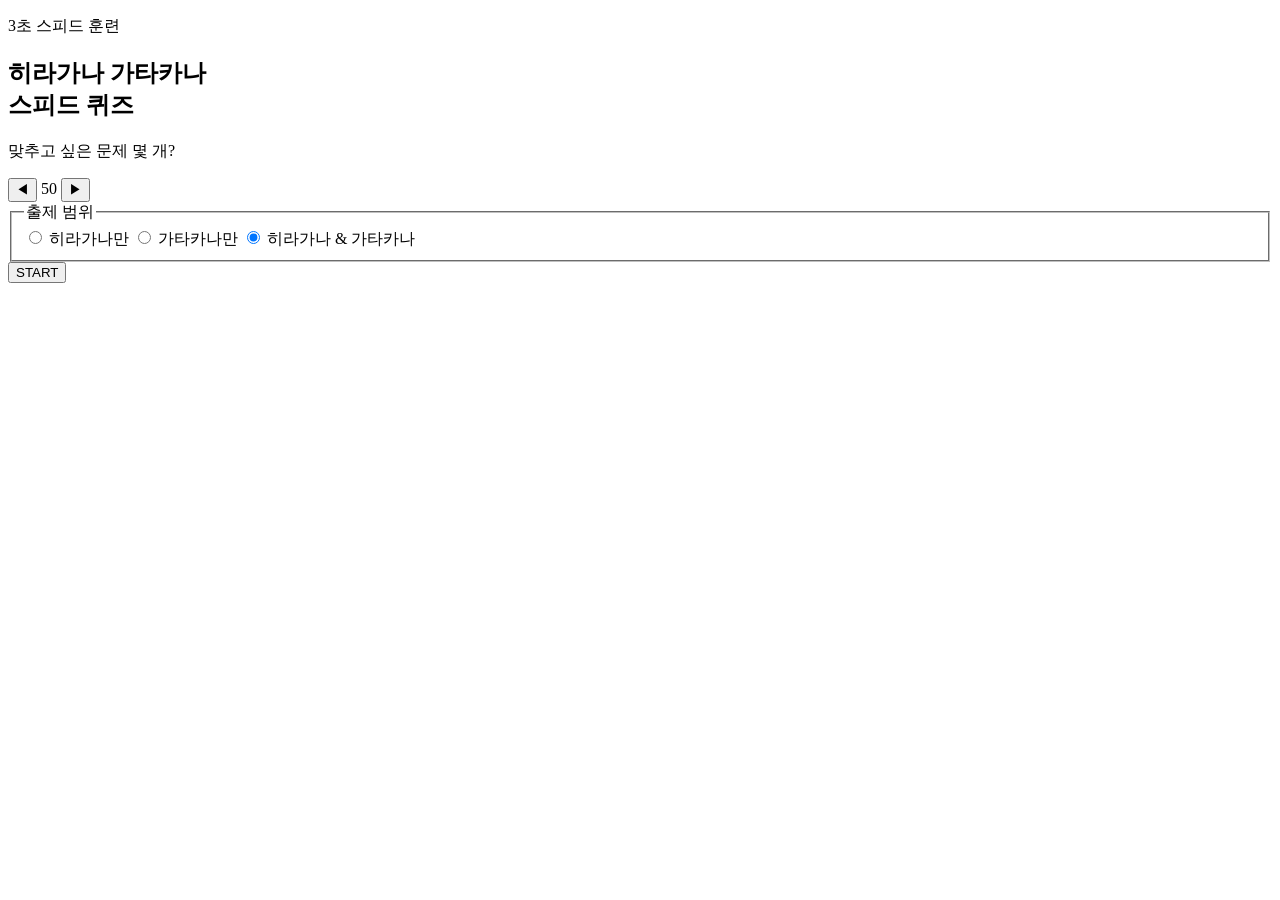
==== JP-quiz/index.html @ 6665a644 "Move quiz to JP-quiz (index.html)" ====
<!doctype html>
<html lang="ko">
<head>
  <meta charset="UTF-8" />
  <meta name="viewport" content="width=device-width, initial-scale=1, viewport-fit=cover" />
  <meta name="theme-color" content="#18212f" />
  <meta name="description" content="히라가나 가타카나 스피드 퀴즈" />
  <link rel="manifest" href="manifest.webmanifest" />
  <link rel="icon" type="image/svg+xml" href="favicon.svg" />
  <link rel="stylesheet" href="styles.css" />
  <title>히라가나 가타카나 스피드 퀴즈</title>
</head>
<body>
  <main class="app-shell">
    <section id="start-screen" class="screen start-screen" aria-labelledby="app-title">
      <div class="start-content">
        <p class="eyebrow">3초 스피드 훈련</p>
        <h1 id="app-title">히라가나 가타카나<br>스피드 퀴즈</h1>
        <div class="count-picker">
          <p>맞추고 싶은 문제 몇 개?</p>
          <div class="picker-row">
            <button id="decrease" class="triangle-button" aria-label="문제 수 줄이기">◀</button>
            <output id="question-count" aria-live="polite">50</output>
            <button id="increase" class="triangle-button" aria-label="문제 수 늘리기">▶</button>
          </div>
        </div>
        <fieldset class="script-picker">
          <legend>출제 범위</legend>
          <div class="script-options">
            <label><input type="radio" name="script" value="hiragana"> <span>히라가나만</span></label>
            <label><input type="radio" name="script" value="katakana"> <span>가타카나만</span></label>
            <label><input type="radio" name="script" value="both" checked> <span>히라가나 &amp; 가타카나</span></label>
          </div>
        </fieldset>
        <button id="start-button" class="primary-button">START</button>
      </div>
    </section>

    <section id="quiz-screen" class="screen quiz-screen" hidden aria-live="polite">
      <div class="quiz-header">
        <span id="progress-label">0 / 50</span>
        <div class="progress-track" aria-label="완료한 고유 문제 진행"><div id="progress-fill"></div></div>
      </div>
      <div class="question-card"><p id="question" lang="ja">あさ</p></div>
      <div class="timer-track" aria-label="남은 시간"><div id="timer-fill"></div></div>
      <div id="choices" class="choices" aria-label="정답 선택지"></div>
      <p id="feedback" class="feedback" aria-live="assertive"></p>
    </section>

    <section id="result-screen" class="screen result-screen" hidden aria-labelledby="result-title">
      <div class="result-card">
        <p class="eyebrow">COMPLETE</p>
        <h2 id="result-title">모든 문제를 맞혔어요</h2>
        <dl class="stats">
          <div><dt>총 도전</dt><dd id="attempts-stat">0</dd></div>
          <div><dt>오답</dt><dd id="wrong-stat">0</dd></div>
          <div><dt>시간초과</dt><dd id="timeout-stat">0</dd></div>
          <div><dt>소요시간</dt><dd id="elapsed-stat">0초</dd></div>
        </dl>
        <div class="result-actions">
          <button id="retry-button" class="primary-button">다시 하기</button>
          <button id="home-button" class="secondary-button">처음으로</button>
        </div>
      </div>
    </section>
  </main>
  <script src="app.js"></script>
</body>
</html>
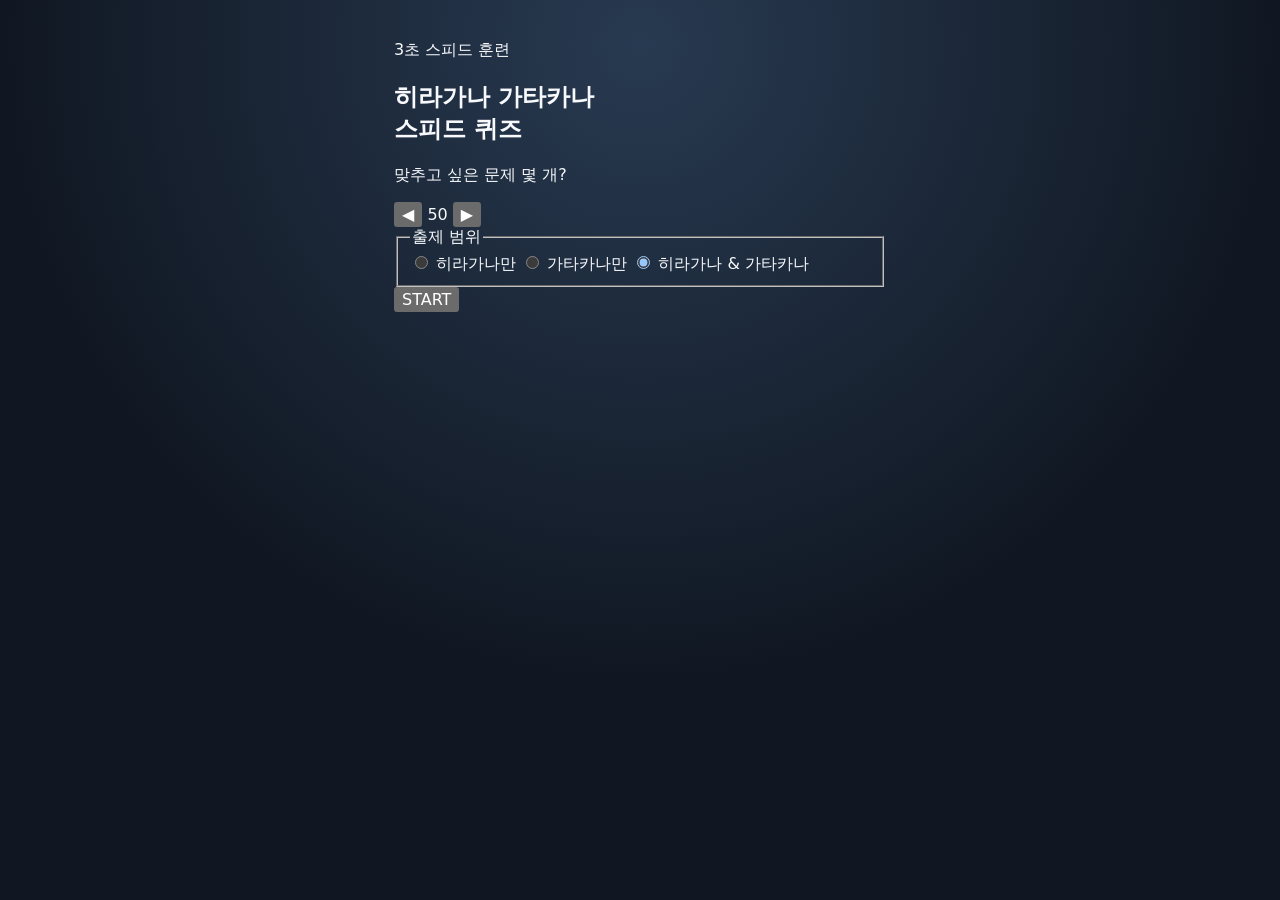
==== commit f2eca9bb: "Load expanded hiragana database" ====
--- a/JP-quiz/index.html
+++ b/JP-quiz/index.html
@@ -64,6 +64,7 @@
       </div>
     </section>
   </main>
+  <script src="hiragana-additions.js"></script>
   <script src="app.js"></script>
 </body>
 </html>
--- a/JP-quiz/styles.css
+++ b/JP-quiz/styles.css
@@ -0,0 +1,70 @@
+:root { color-scheme: dark; font-family: Pretendard, "Noto Sans KR", system-ui, sans-serif; background:#101722; color:#f7f9fc; }
+* { box-sizing:border-box; }
+body { margin:0; min-width:280px; min-height:100dvh; background:radial-gradient(circle at 50% 5%, #283a51, #101722 60%); }
+button { font:inherit; -webkit-tap-highlight-color:transparent; touch-action:manipulation; cursor:pointer; }
+.app-shell { width:min(100%, 540px); min-height:100dvh; margin:auto; padding:max(24px, env(safe-area-inset-top)) 24px max(24px, env(safe-area-inset-bottom)); }
+.screen { min-height:calc(100dvh - max(24px, env(safe-area-inset-top)) - max(24px, env(safe-area-inset-bottom)); }
+.start-screen, .result-screen { display:grid; place-items:center; }
+.start-content { width:100%; text-align:center; }
+.eyebrow { color:#91d4c3; font-size:.78rem; font-weight:800; letter-spacing:.14em; margin:0 0 14px; }
+h1 { margin:0; font-size:clamp(2rem, 8vw, 2.8rem); line-height:1.23; letter-spacing:-.055em; }
+.count-picker { margin:clamp(44px, 10vh, 82px) 0 28px; }
+.count-picker p { margin:0 0 18px; color:#c8d2df; font-size:1rem; }
+.picker-row { display:flex; align-items:center; justify-content:center; gap:30px; }
+.picker-row output { min-width:82px; font-size:3rem; font-weight:800; font-variant-numeric:tabular-nums; }
+.triangle-button { border:0; color:#91d4c3; background:transparent; border-radius:50%; width:56px; height:56px; font-size:1.25rem; }
+.triangle-button:active { background:#314154; transform:scale(.94); }
+.script-picker { border:0; padding:0; margin:0 0 32px; }
+.script-picker legend { padding:0; margin:0 auto 13px; color:#c8d2df; font-size:1rem; }
+.script-options { display:grid; gap:9px; }
+.script-options label { position:relative; display:block; }
+.script-options input { position:absolute; opacity:0; }
+.script-options span { display:block; border:1px solid #596b82; border-radius:12px; padding:13px 12px; background:#1b2737; color:#dbe4ef; font-weight:700; }
+.script-options input:checked + span { border-color:#91d4c3; background:#24493f; color:#f7f9fc; box-shadow:inset 0 0 0 1px #91d4c3; }
+.script-options input:focus-visible + span { outline:3px solid #fff; outline-offset:2px; }
+.primary-button, .secondary-button { min-height:56px; border-radius:14px; font-weight:800; font-size:1rem; width:100%; }
+.primary-button { border:0; color:#0d1b25; background:#91d4c3; box-shadow:0 8px 20px #0004; }
+.primary-button:active { transform:translateY(2px); box-shadow:none; }
+.quiz-screen { display:flex; flex-direction:column; padding-top:8px; }
+.quiz-header { text-align:center; color:#d8e0eb; font-size:.94rem; font-weight:700; }
+.progress-track, .timer-track { overflow:hidden; border-radius:99px; background:#354254; }
+.progress-track { height:5px; margin:12px auto 0; width:64%; }
+#progress-fill { height:100%; width:0; background:#91d4c3; transition:width .25s ease; }
+.question-card { display:grid; place-items:center; aspect-ratio:1 / 1; min-height:190px; margin:clamp(34px, 8vh, 78px) auto 18px; width:min(100%, 380px); border:1px solid #53647b; border-radius:24px; background:#1b2737; box-shadow:0 18px 35px #0003; }
+#question { margin:0; font-family:"Noto Sans JP", sans-serif; font-size:clamp(3rem, 15vw, 5.5rem); font-weight:700; line-height:1.2; }
+.timer-track { height:8px; width:47%; margin:0 auto clamp(30px, 7vh, 56px); }
+#timer-fill { height:100%; width:100%; transform-origin:left; background:#91d4c3; }
+.choices { display:grid; grid-template-columns:repeat(2, minmax(0, 1fr)); gap:13px; margin-top:auto; }
+.choice { min-height:64px; border:1px solid #596b82; color:#f7f9fc; background:#1b2737; border-radius:14px; padding:8px; font-weight:750; font-size:clamp(.95rem, 4vw, 1.1rem); }
+.choice:active:not(:disabled) { transform:scale(.98); background:#2b3c51; }
+.choice:disabled { cursor:default; }
+.choice.correct { background:#277962; border-color:#91d4c3; }
+.choice.wrong { background:#913f4c; border-color:#ffb6bf; }
+.feedback { height:25px; margin:14px 0 0; text-align:center; color:#dce5ef; font-weight:800; }
+.result-card { width:100%; text-align:center; border:1px solid #53647b; border-radius:24px; padding:36px 25px 25px; background:#1b2737; box-shadow:0 18px 35px #0003; }
+h2 { margin:0; font-size:1.7rem; letter-spacing:-.04em; }
+.stats { margin:32px 0; display:grid; grid-template-columns:1fr 1fr; gap:1px; background:#43546b; border:1px solid #43546b; border-radius:14px; overflow:hidden; }
+.stats div { padding:17px 8px; background:#202e40; }
+dt { color:#b9c6d6; font-size:.8rem; } dd { margin:5px 0 0; font-size:1.25rem; font-weight:800; font-variant-numeric:tabular-nums; }
+.result-actions { display:grid; gap:10px; }
+.secondary-button { border:1px solid #71839a; color:#f7f9fc; background:transparent; }
+[hidden] { display:none !important; }
+@media (max-height:650px) { .question-card { min-height:140px; margin:24px auto 14px; } .timer-track { margin-bottom:22px; } }
+
+
+/* Keep long kana, larger text, and landscape phones within their containers. */
+.question-card { flex-shrink:0; padding:12px; }
+#question { max-width:100%; overflow-wrap:anywhere; text-align:center; }
+.choice { overflow-wrap:anywhere; }
+.script-options label { cursor:pointer; }
+button:focus-visible { outline:3px solid #fff; outline-offset:3px; }
+@media (max-height:740px) {
+  .question-card { width:min(100%, 260px); margin-top:24px; }
+  .timer-track { margin-bottom:24px; }
+  .count-picker { margin-top:32px; }
+}
+@media (orientation:landscape) and (max-height:540px) {
+  .question-card { width:180px; min-height:0; margin-top:18px; }
+}
+
+
